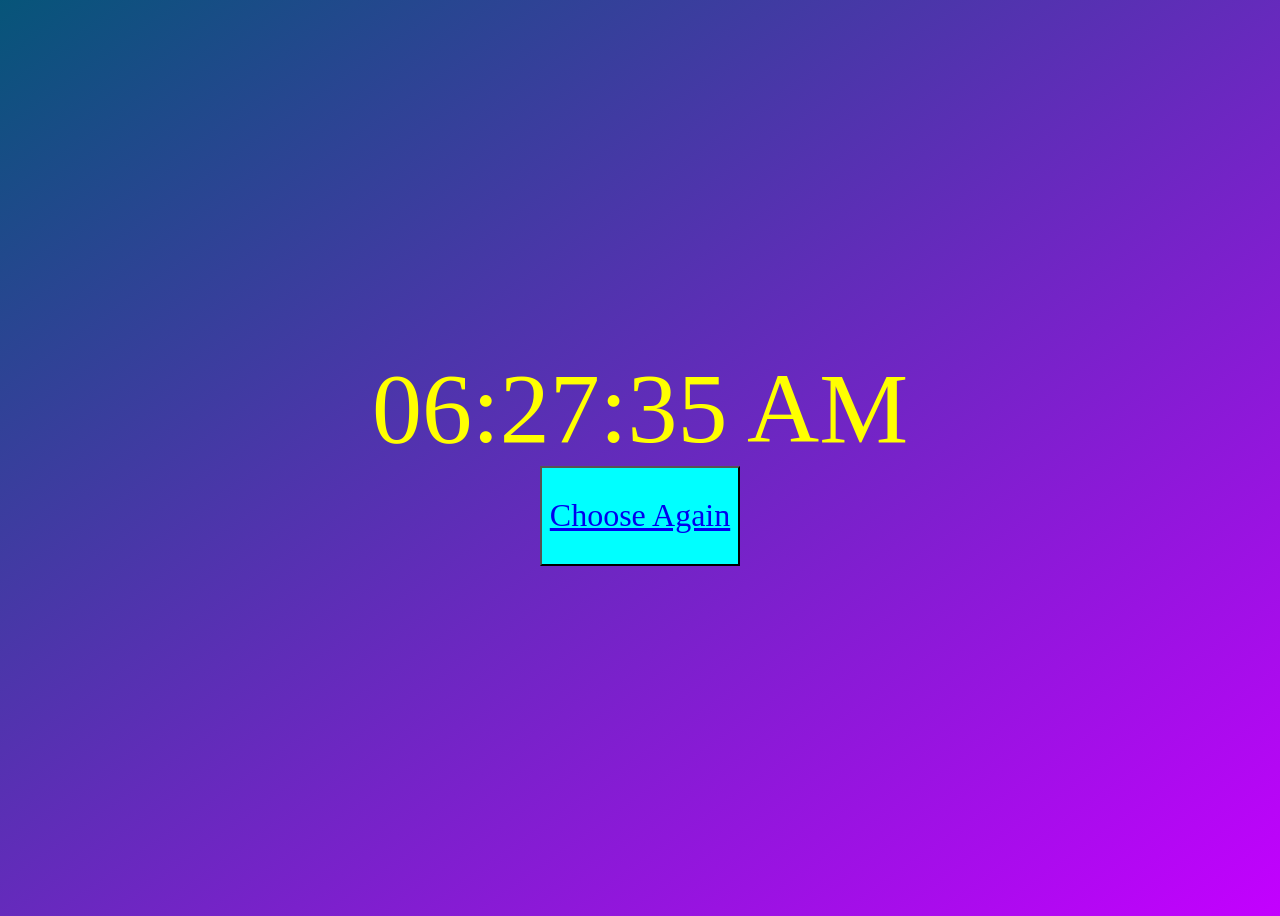
==== 12/24.html @ 17470061 "My 1st commit" ====
<!DOCTYPE html>
<html lang="en">
<head>
    <meta charset="UTF-8">
    <meta http-equiv="X-UA-Compatible" content="IE=edge">
    <meta name="viewport" content="width=device-width, initial-scale=1.0">
    <title>Clock</title>
    <link rel = "icon" href ="https://i.pinimg.com/originals/b2/bc/14/b2bc144b100ba32065abd68ae47ea79c.png" type = "image/x-icon">
    <link rel="stylesheet" href="24.css">
</head>
<body>
    <div>
        <div id="24clock" class="div"></div>
        <div>
        <button class="button" id="reloadm">
            <a href="../base.html">Choose Again</a>
        </button>
        </div>
    </div>
</body>
<script src="24.js"></script>
</html>
---- 12/24.css ----
* {
    box-sizing: border-box;
    font-family: 'Comic Sans MS';
    text-align: center;
    font-size: 25px;
}
body {
  background: linear-gradient(to bottom right, hsl(199, 90%, 25%), hsl(286, 100%, 50%));
  display: flex;
  justify-content: center;
  align-items: center;
  min-height: 100vh;
  overflow: hidden;
  overflow: auto;
}
a{
  font-size: 32px;
}
.button {
    width: 200px;
    height: 100px;
    background-color: aqua;
}
*, *::after, *::before {
    box-sizing: border-box;
  }
#reload{
  visibility: hidden;
  cursor: pointer;
}

.div {   
  padding: 0;
  border: 0;
  text-align: center;
  color: rgb(255, 255, 0);
  font-size: 100px;
}
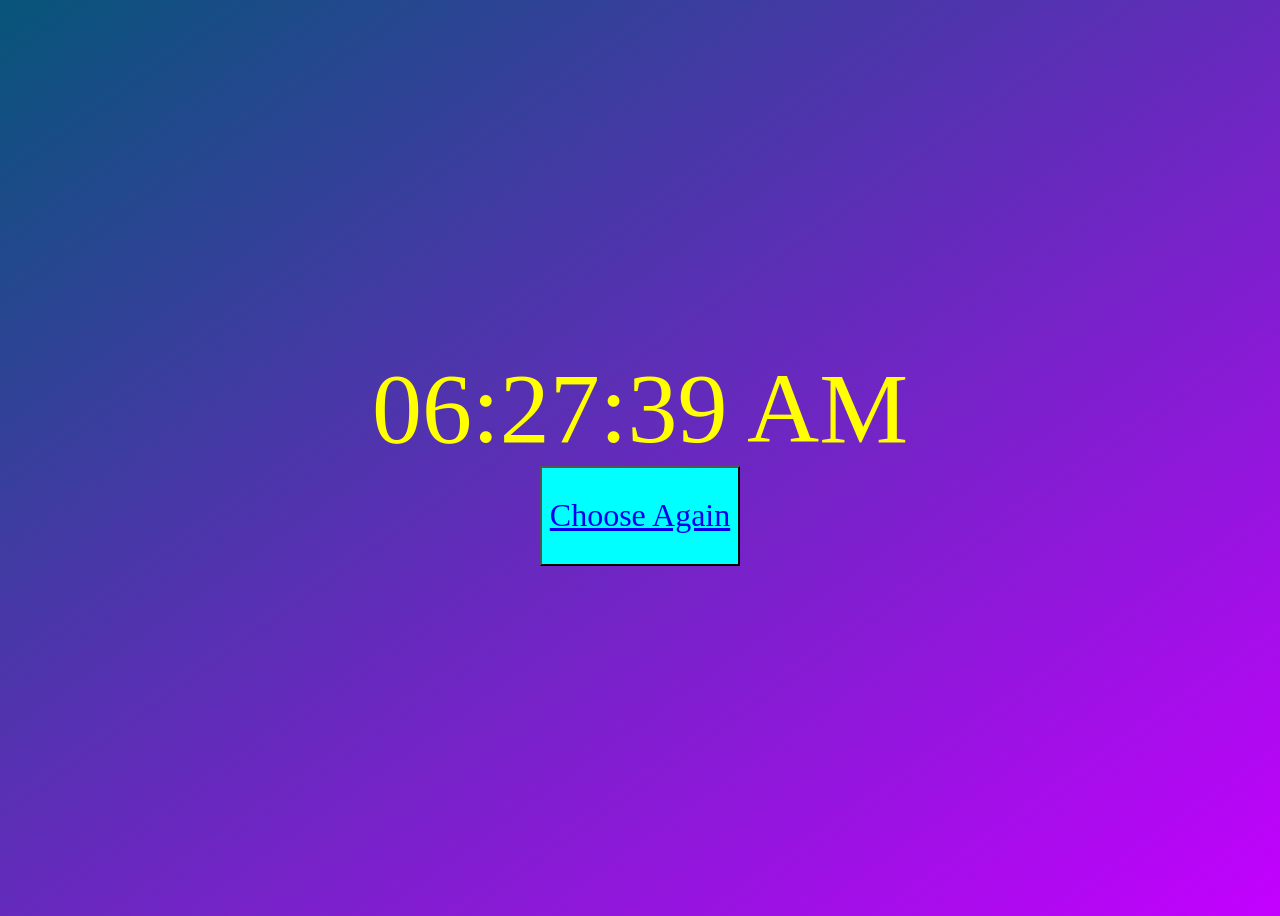
==== commit e5728618: "*" ====
--- a/12/24.html
+++ b/12/24.html
@@ -13,7 +13,7 @@
         <div id="24clock" class="div"></div>
         <div>
         <button class="button" id="reloadm">
-            <a href="../base.html">Choose Again</a>
+            <a href="../index.html">Choose Again</a>
         </button>
         </div>
     </div>
